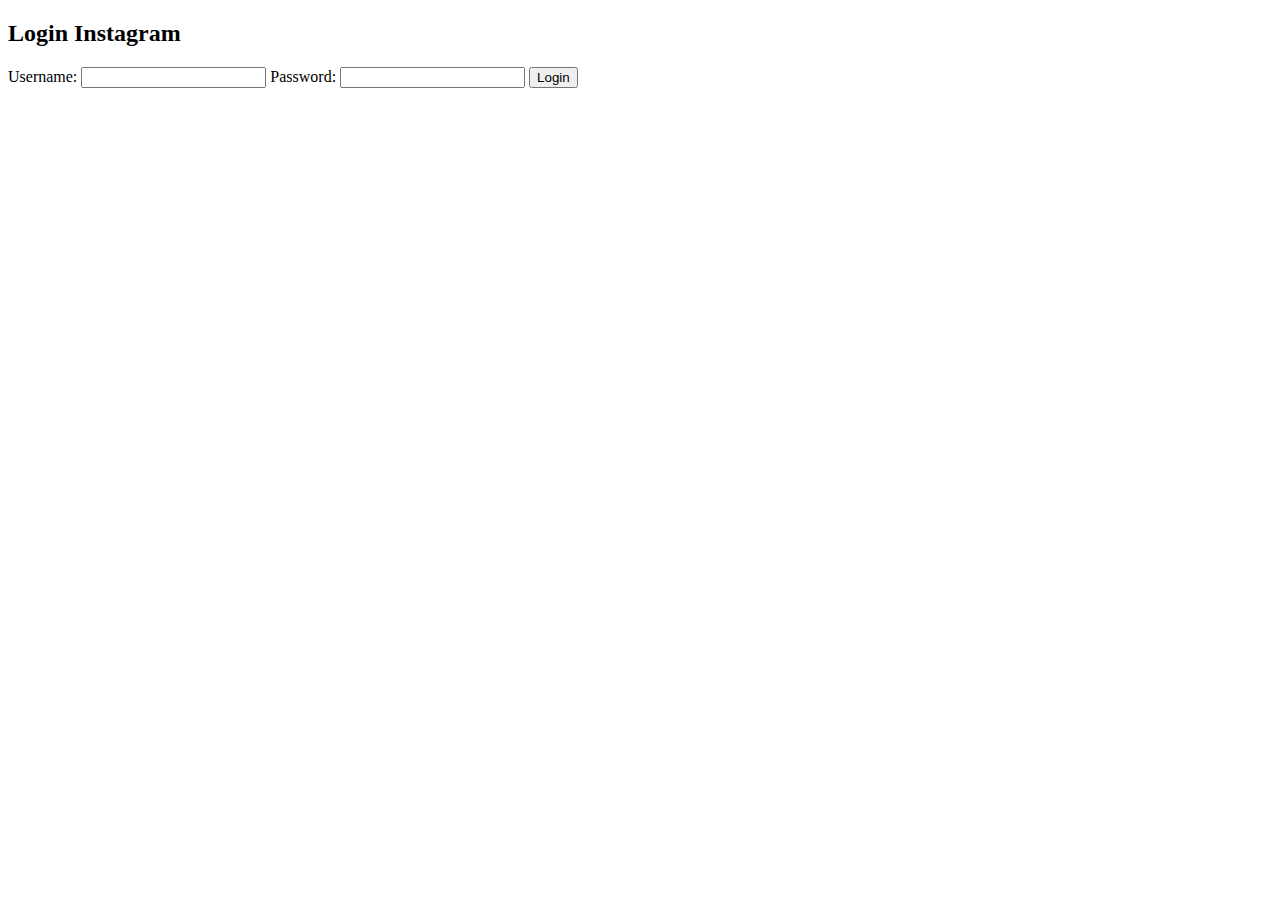
==== templates/index.html @ d6dad808 "Create index.html" ====
<!DOCTYPE html>
<html lang="en">
<head>
    <meta charset="UTF-8">
    <meta name="viewport" content="width=device-width, initial-scale=1.0">
    <title>Instagram Login</title>
    <link rel="stylesheet" href="{{ url_for('static', filename='style.css') }}">
</head>
<body>
    <div class="container">
        <h2>Login Instagram</h2>
        <form action="/login" method="POST">
            <label for="username">Username:</label>
            <input type="text" id="username" name="username" required>
            <label for="password">Password:</label>
            <input type="password" id="password" name="password" required>
            <button type="submit">Login</button>
        </form>
    </div>
</body>
</html>
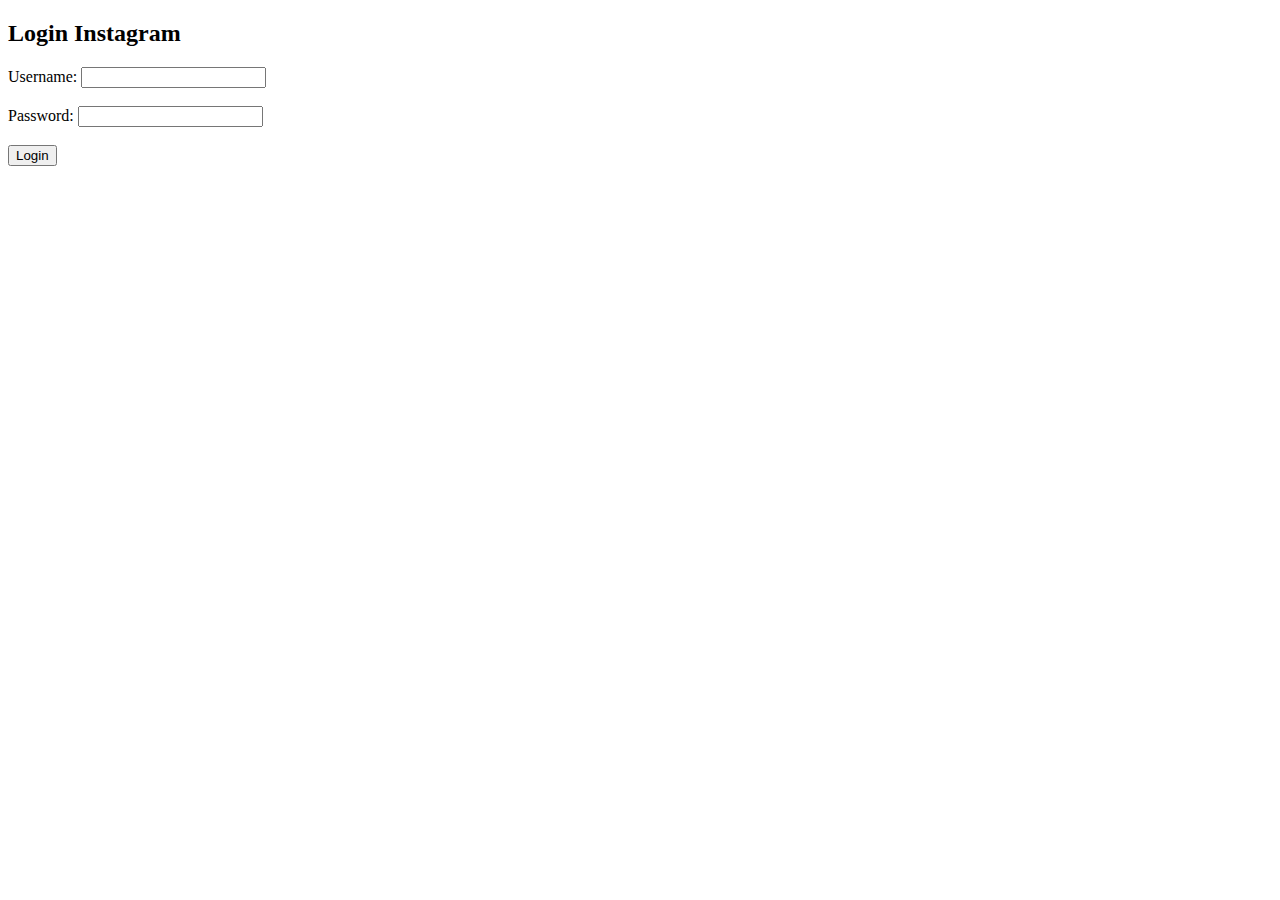
==== commit 3f9d8c21: "Update index.html" ====
--- a/templates/index.html
+++ b/templates/index.html
@@ -1,22 +1,19 @@
 
-<!DOCTYPE html>
+ <!DOCTYPE html>
 <html lang="en">
 <head>
     <meta charset="UTF-8">
-    <meta name="viewport" content="width=device-width, initial-scale=1.0">
     <title>Instagram Login</title>
-    <link rel="stylesheet" href="{{ url_for('static', filename='style.css') }}">
+      <link rel="stylesheet" href="{{ url_for('static', filename='style.css') }}">
 </head>
 <body>
-    <div class="container">
-        <h2>Login Instagram</h2>
-        <form action="/login" method="POST">
-            <label for="username">Username:</label>
-            <input type="text" id="username" name="username" required>
-            <label for="password">Password:</label>
-            <input type="password" id="password" name="password" required>
-            <button type="submit">Login</button>
-        </form>
-    </div>
+    <h2>Login Instagram</h2>
+    <form action="/login" method="POST">
+        <label for="username">Username:</label>
+        <input type="text" name="username" required><br><br>
+        <label for="password">Password:</label>
+        <input type="password" name="password" required><br><br>
+        <button type="submit">Login</button>
+    </form>
 </body>
 </html>
